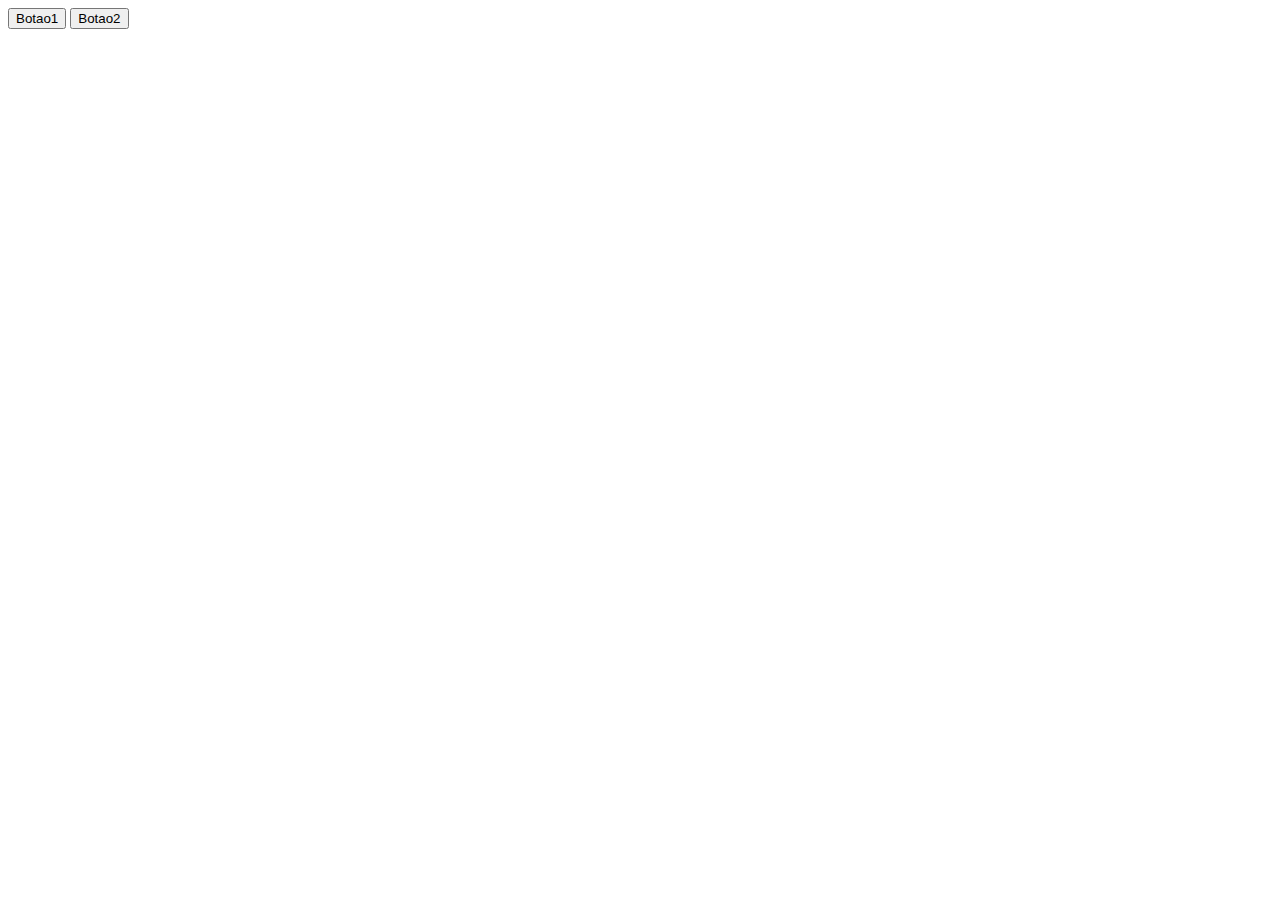
==== teste.html @ f344cf36 "Update" ====
<!DOCTYPE html>
<html lang="pt-br">
<head>
    <meta charset="UTF-8">
    <meta http-equiv="X-UA-Compatible" content="IE=edge">
    <meta name="viewport" content="width=device-width, initial-scale=1.0">
    <title>Document</title>
</head>
<body>
    <button id="b1">Botao1</button>
    <button id="b2">Botao2</button>
    <script>
        const bo1 = document.getElementById("b1");
        const bo2 = document.getElementById("b2");

        bo1.addEventListener("click", minhaFunção)
        bo2.addEventListener("click", proseguir)

        function proseguir() {
            alert('proseguir')
        }

        async function minhaFunção() {
            console.log("Esperando para concluir!")
            await proseguir();
            console.log("tarefa concluída!")
            alert('concluida')
        }
    </script>
</body>
</html>
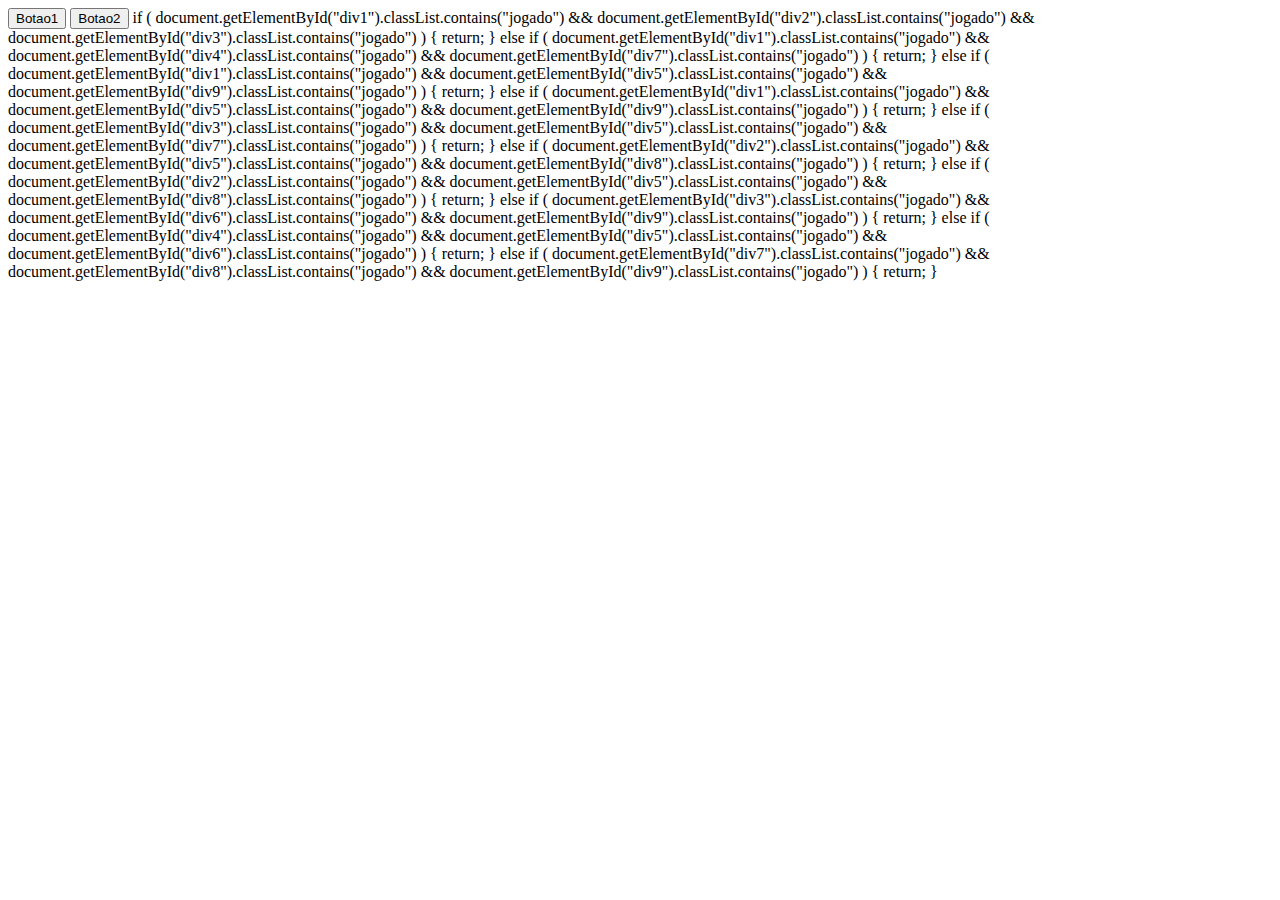
==== commit 0ebc4119: "Update" ====
--- a/teste.html
+++ b/teste.html
@@ -28,4 +28,68 @@
         }
     </script>
 </body>
-</html>+</html>
+
+
+
+if (
+      document.getElementById("div1").classList.contains("jogado") &&
+      document.getElementById("div2").classList.contains("jogado") &&
+      document.getElementById("div3").classList.contains("jogado")
+    ) {
+      return;
+    } else if (
+      document.getElementById("div1").classList.contains("jogado") &&
+      document.getElementById("div4").classList.contains("jogado") &&
+      document.getElementById("div7").classList.contains("jogado")
+    ) {
+      return;
+    } else if (
+      document.getElementById("div1").classList.contains("jogado") &&
+      document.getElementById("div5").classList.contains("jogado") &&
+      document.getElementById("div9").classList.contains("jogado")
+    ) {
+      return;
+    } else if (
+      document.getElementById("div1").classList.contains("jogado") &&
+      document.getElementById("div5").classList.contains("jogado") &&
+      document.getElementById("div9").classList.contains("jogado")
+    ) {
+      return;
+    } else if (
+      document.getElementById("div3").classList.contains("jogado") &&
+      document.getElementById("div5").classList.contains("jogado") &&
+      document.getElementById("div7").classList.contains("jogado")
+    ) {
+      return;
+    } else if (
+      document.getElementById("div2").classList.contains("jogado") &&
+      document.getElementById("div5").classList.contains("jogado") &&
+      document.getElementById("div8").classList.contains("jogado")
+    ) {
+      return;
+    } else if (
+      document.getElementById("div2").classList.contains("jogado") &&
+      document.getElementById("div5").classList.contains("jogado") &&
+      document.getElementById("div8").classList.contains("jogado")
+    ) {
+      return;
+    } else if (
+      document.getElementById("div3").classList.contains("jogado") &&
+      document.getElementById("div6").classList.contains("jogado") &&
+      document.getElementById("div9").classList.contains("jogado")
+    ) {
+      return;
+    } else if (
+      document.getElementById("div4").classList.contains("jogado") &&
+      document.getElementById("div5").classList.contains("jogado") &&
+      document.getElementById("div6").classList.contains("jogado")
+    ) {
+      return;
+    } else if (
+      document.getElementById("div7").classList.contains("jogado") &&
+      document.getElementById("div8").classList.contains("jogado") &&
+      document.getElementById("div9").classList.contains("jogado")
+    ) {
+      return;
+    }